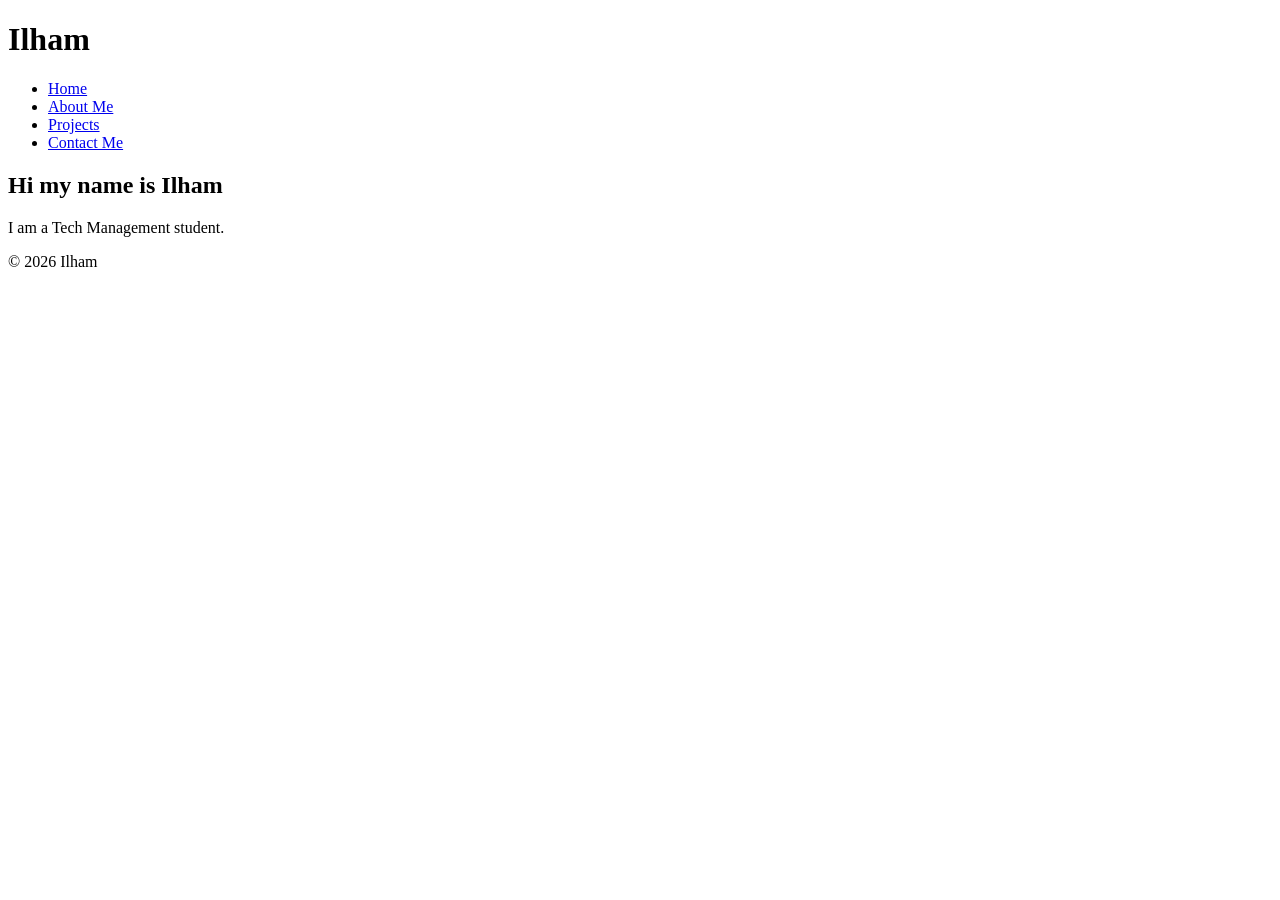
==== about.html @ f34b2524 "Add about page with intro text" ====
<!DOCTYPE html>
<html lang="en">
<head>
  <meta charset="utf-8">
  <meta name="viewport" content="width=device-width, initial-scale=1">
  <title>About Me | Ilham</title>
</head>
<body>
  <header>
    <h1>Ilham</h1>
    <nav aria-label="Main navigation">
      <ul>
        <li><a href="index.html">Home</a></li>
        <li><a href="about.html">About Me</a></li>
        <li><a href="projects.html">Projects</a></li>
        <li><a href="contact.html">Contact Me</a></li>
      </ul>
    </nav>
  </header>
  <main>
    <h2>Hi my name is Ilham</h2>
    <p>I am a Tech Management student.</p>
  </main>
  <footer>
    <p>&copy; 2026 Ilham</p>
  </footer>
</body>
</html>
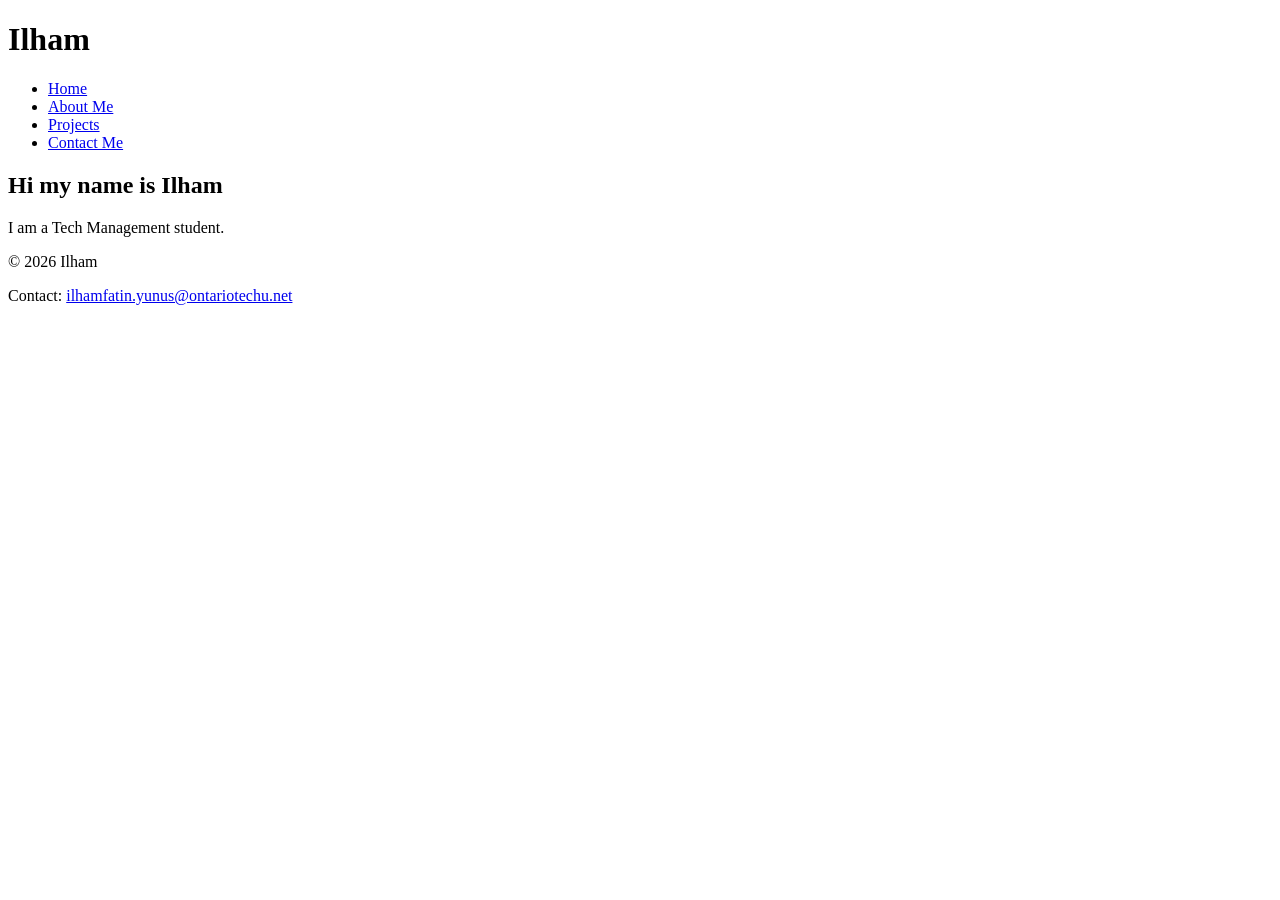
==== commit 44b4ffc7: "Add contact email to footer on all pages" ====
--- a/about.html
+++ b/about.html
@@ -22,7 +22,7 @@
     <p>I am a Tech Management student.</p>
   </main>
   <footer>
-    <p>&copy; 2026 Ilham</p>
+    <p>&copy; 2026 Ilham</p><p>Contact: <a href="mailto:ilhamfatin.yunus@ontariotechu.net">ilhamfatin.yunus@ontariotechu.net</a></p>
   </footer>
 </body>
 </html>
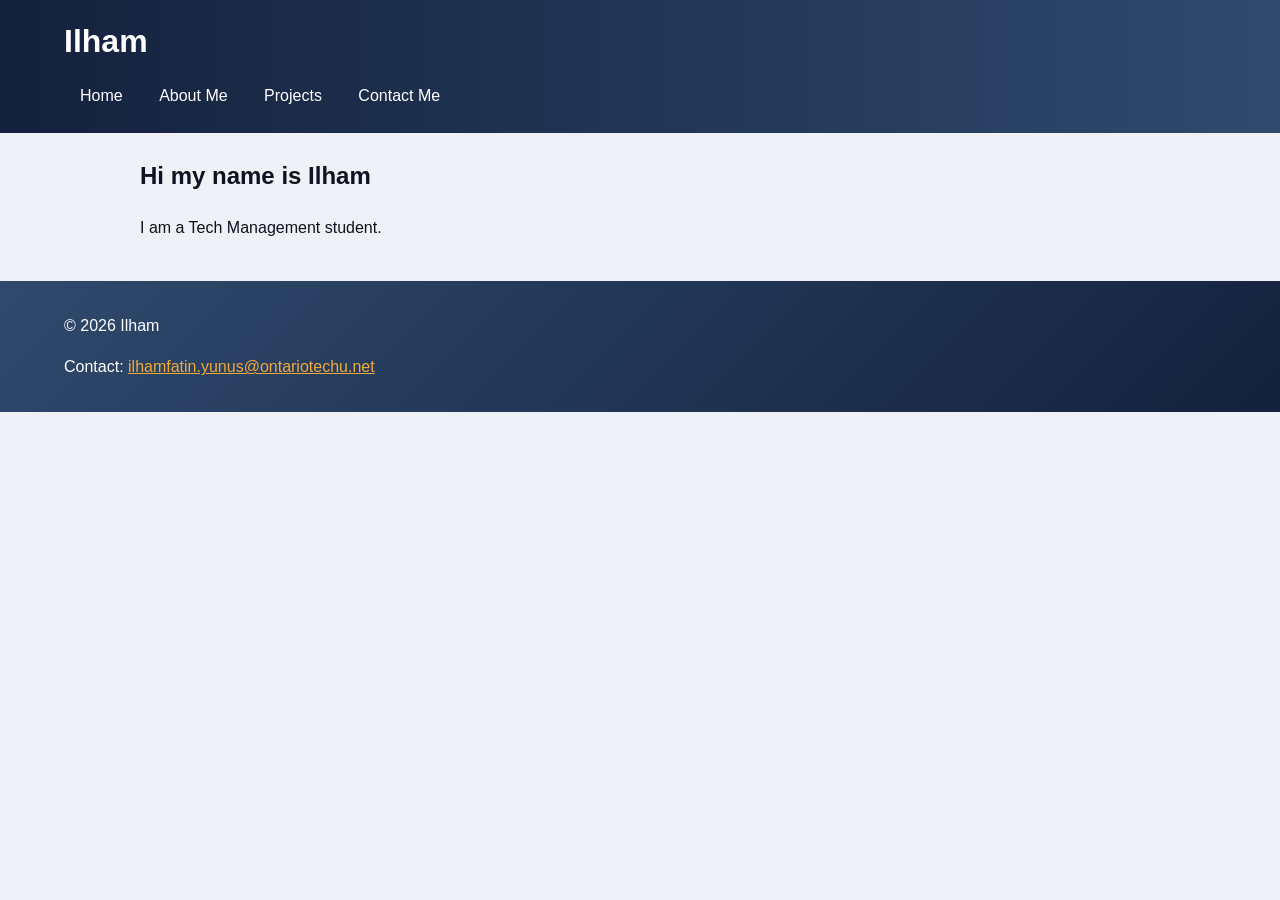
==== commit 8999c4e8: "Add base.css and link stylesheet on all pages" ====
--- a/about.html
+++ b/about.html
@@ -4,6 +4,7 @@
   <meta charset="utf-8">
   <meta name="viewport" content="width=device-width, initial-scale=1">
   <title>About Me | Ilham</title>
+  <link rel="stylesheet" href="css/base.css">
 </head>
 <body>
   <header>
@@ -22,7 +23,8 @@
     <p>I am a Tech Management student.</p>
   </main>
   <footer>
-    <p>&copy; 2026 Ilham</p><p>Contact: <a href="mailto:ilhamfatin.yunus@ontariotechu.net">ilhamfatin.yunus@ontariotechu.net</a></p>
+    <p>&copy; 2026 Ilham</p>
+    <p>Contact: <a href="mailto:ilhamfatin.yunus@ontariotechu.net">ilhamfatin.yunus@ontariotechu.net</a></p>
   </footer>
 </body>
 </html>
--- a/css/base.css
+++ b/css/base.css
@@ -0,0 +1,114 @@
+/* base.css - shared styles for all four pages. No flexbox is used anywhere in this project. */
+
+/* Colour variables. Replace these later with your Adobe Color palette. */
+:root {
+  --dark: #14213d;
+  --mid: #2f4a6d;
+  --accent: #f2a93b;
+  --light: #eef1f5;
+  --white: #ffffff;
+  --text: #0d1321;
+}
+
+/* border-box makes widths include padding, which keeps fluid layouts predictable */
+* {
+  box-sizing: border-box;
+}
+
+body {
+  margin: 0;
+  font-family: "Trebuchet MS", Verdana, sans-serif;
+  line-height: 1.6;
+  color: var(--text);
+  background: var(--light);
+}
+
+/* Header uses a LINEAR gradient that runs left to right */
+header {
+  background: linear-gradient(to right, var(--dark), var(--mid));
+  color: var(--white);
+  padding: 1rem 5%;
+}
+
+header h1 {
+  margin: 0 0 0.5rem;
+}
+
+/* Navigation: list items sit side by side using inline-block, not flexbox */
+nav ul {
+  list-style: none;
+  margin: 0;
+  padding: 0;
+}
+
+nav li {
+  display: inline-block;
+}
+
+nav a {
+  display: inline-block;
+  padding: 0.5rem 1rem;
+  color: var(--white);
+  text-decoration: none;
+}
+
+nav a:hover,
+nav a:focus {
+  background: var(--accent);
+  color: var(--text);
+}
+
+/* Fluid layout: main is 90% of the screen width, capped at 1000px */
+main {
+  width: 90%;
+  max-width: 1000px;
+  margin: 1.5rem auto;
+}
+
+/* Clearfix: lets main grow to contain floated articles */
+main::after {
+  content: "";
+  display: table;
+  clear: both;
+}
+
+article {
+  background: var(--white);
+  border-left: 6px solid var(--accent);
+  padding: 1rem 1.25rem;
+  margin-bottom: 1.5rem;
+}
+
+/* Contact form fields */
+input,
+textarea {
+  width: 100%;
+  max-width: 30rem;
+  padding: 0.5rem;
+  font: inherit;
+}
+
+button {
+  padding: 0.7rem 1.5rem;
+  background: var(--dark);
+  color: var(--white);
+  border: 0;
+  font: inherit;
+  cursor: pointer;
+}
+
+button:hover {
+  background: var(--accent);
+  color: var(--text);
+}
+
+/* Footer uses an ANGLED linear gradient (135 degrees) */
+footer {
+  background: linear-gradient(135deg, var(--mid), var(--dark));
+  color: var(--white);
+  padding: 1rem 5%;
+}
+
+footer a {
+  color: var(--accent);
+}
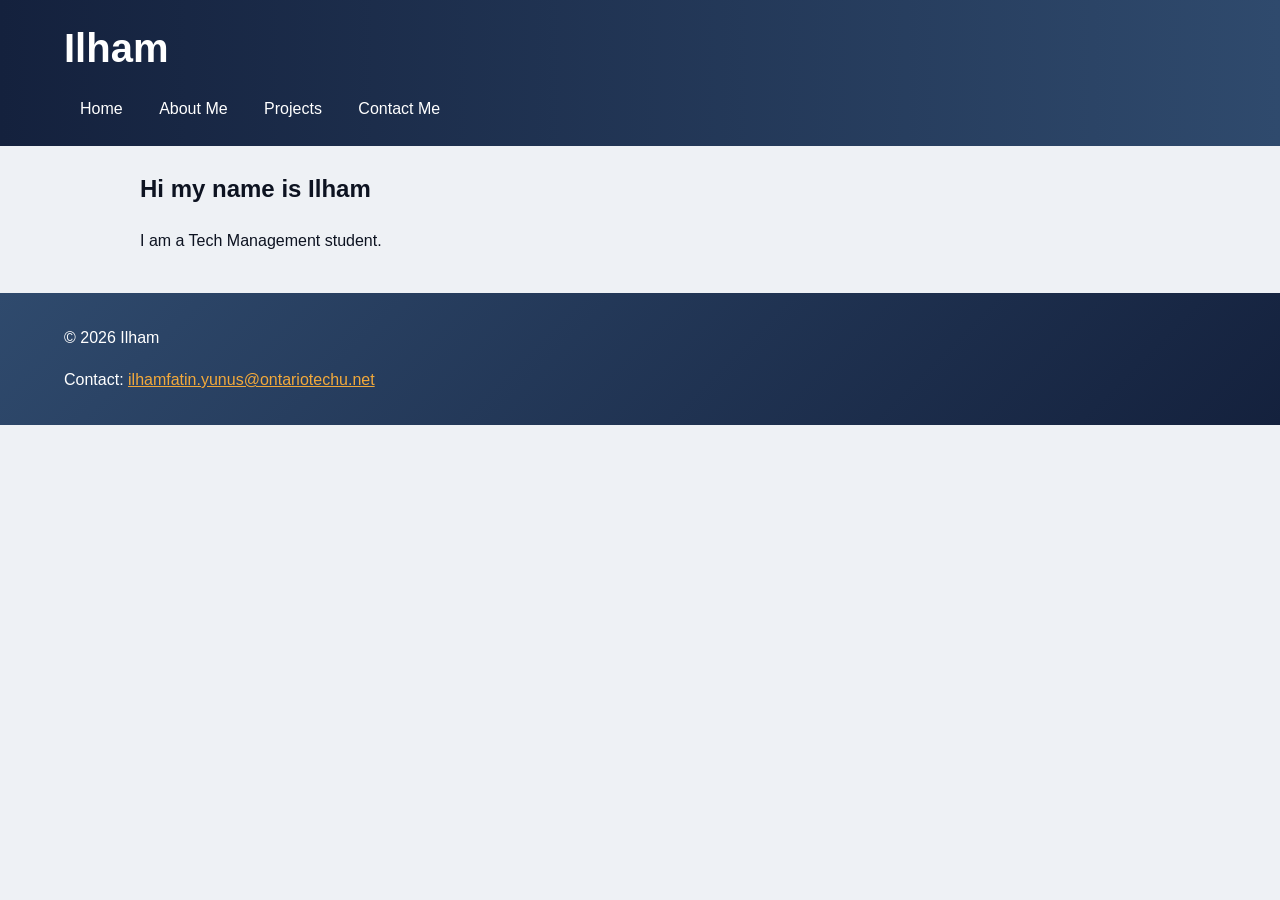
==== commit 1fe5d06f: "Add mobile, tablet and laptop stylesheets" ====
--- a/about.html
+++ b/about.html
@@ -5,6 +5,9 @@
   <meta name="viewport" content="width=device-width, initial-scale=1">
   <title>About Me | Ilham</title>
   <link rel="stylesheet" href="css/base.css">
+  <link rel="stylesheet" href="css/mobile.css">
+  <link rel="stylesheet" href="css/tablet.css" media="(min-width: 768px)">
+  <link rel="stylesheet" href="css/laptop.css" media="(min-width: 1024px)">
 </head>
 <body>
   <header>
--- a/css/mobile.css
+++ b/css/mobile.css
@@ -0,0 +1,11 @@
+/* mobile.css - default styles for phones (under 768px wide). Loads on every screen size. */
+
+/* Each project box takes the full width, so they stack in one column */
+article {
+  width: 100%;
+}
+
+/* Smaller heading so it fits on a narrow screen */
+header h1 {
+  font-size: 1.6rem;
+}
--- a/css/tablet.css
+++ b/css/tablet.css
@@ -0,0 +1,16 @@
+/* tablet.css - loads only at 768px wide and up. Two project boxes per row, using floats (no flexbox). */
+
+article {
+  width: 48%;
+  float: left;
+}
+
+/* Odd boxes start a new row on the left, with a 4% gap before the next box */
+article:nth-of-type(odd) {
+  margin-right: 4%;
+  clear: left;
+}
+
+header h1 {
+  font-size: 2rem;
+}
--- a/css/laptop.css
+++ b/css/laptop.css
@@ -0,0 +1,26 @@
+/* laptop.css - loads only at 1024px wide and up. Three project boxes per row, using floats (no flexbox). */
+
+/* First undo the two-column rules from tablet.css */
+article:nth-of-type(odd),
+article:nth-of-type(even) {
+  margin-right: 3%;
+  clear: none;
+}
+
+/* Three boxes of 31.33% plus two 3% gaps fill the full row */
+article {
+  width: 31.33%;
+}
+
+/* Boxes 1, 4, 7 start a new row; boxes 3, 6, 9 have no right gap */
+article:nth-of-type(3n+1) {
+  clear: left;
+}
+
+article:nth-of-type(3n) {
+  margin-right: 0;
+}
+
+header h1 {
+  font-size: 2.5rem;
+}
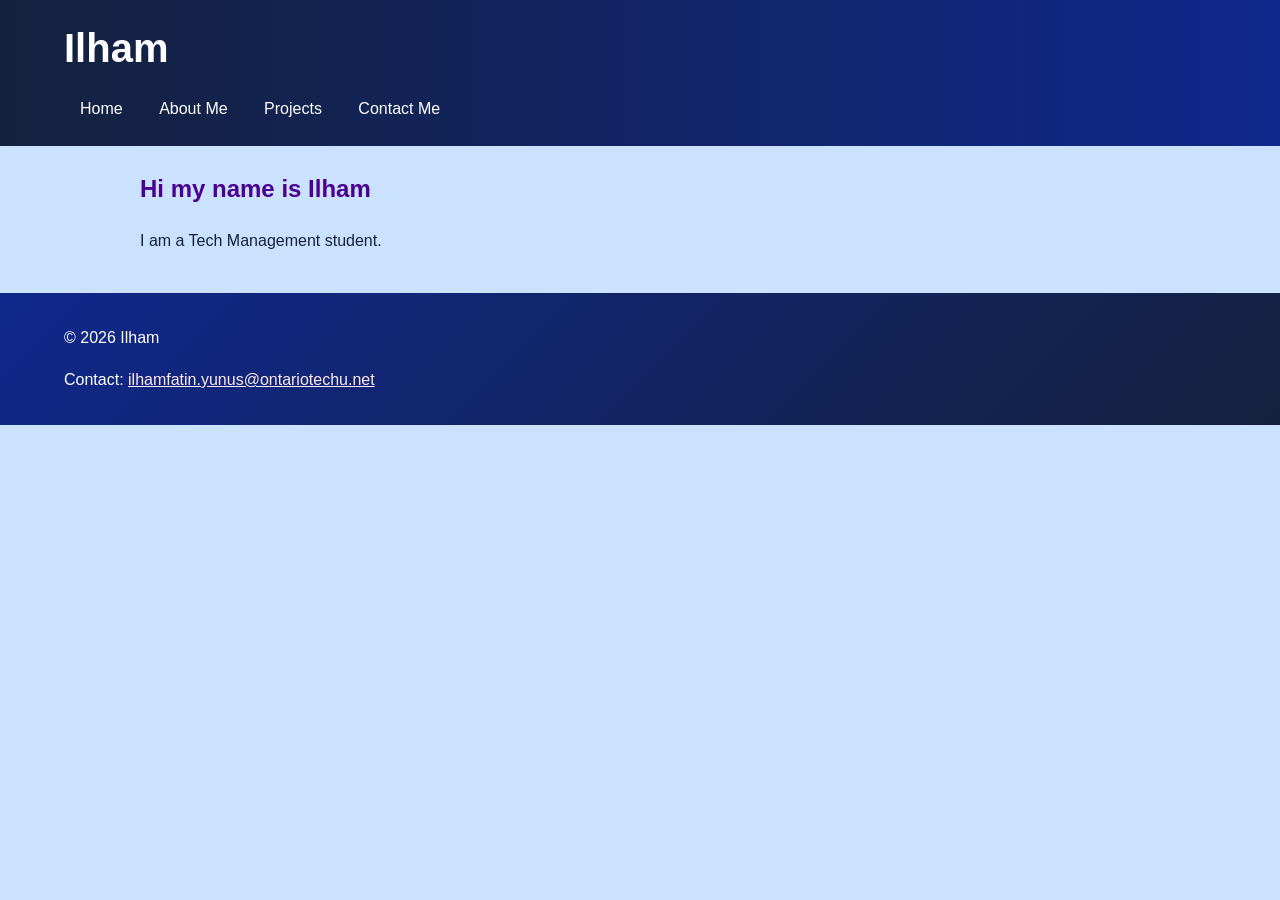
==== commit 89f8a534: "Use lecture breakpoints for mobile, tablet and laptop CSS" ====
--- a/about.html
+++ b/about.html
@@ -5,9 +5,9 @@
   <meta name="viewport" content="width=device-width, initial-scale=1">
   <title>About Me | Ilham</title>
   <link rel="stylesheet" href="css/base.css">
-  <link rel="stylesheet" href="css/mobile.css">
-  <link rel="stylesheet" href="css/tablet.css" media="(min-width: 768px)">
-  <link rel="stylesheet" href="css/laptop.css" media="(min-width: 1024px)">
+  <link rel="stylesheet" href="css/mobile.css" media="only screen and (max-width: 480px)">
+  <link rel="stylesheet" href="css/tablet.css" media="only screen and (min-width: 481px) and (max-width: 959px)">
+  <link rel="stylesheet" href="css/laptop.css" media="only screen and (min-width: 960px)">
 </head>
 <body>
   <header>
--- a/css/base.css
+++ b/css/base.css
@@ -3,11 +3,12 @@
 /* Colour variables. Replace these later with your Adobe Color palette. */
 :root {
   --dark: #14213d;
-  --mid: #2f4a6d;
-  --accent: #f2a93b;
-  --light: #eef1f5;
+  --mid: #10288c;
+  --accent: #ffe8f0;
+  --light: #cbe2fe;
   --white: #ffffff;
-  --text: #0d1321;
+  --text: #14213d;
+  --purple: #4b0090;
 }
 
 /* border-box makes widths include padding, which keeps fluid layouts predictable */
@@ -72,11 +73,18 @@
   clear: both;
 }
 
+/* Project boxes: white card with a purple stripe (--purple from the Adobe palette) */
 article {
   background: var(--white);
-  border-left: 6px solid var(--accent);
+  border-left: 6px solid var(--purple);
   padding: 1rem 1.25rem;
   margin-bottom: 1.5rem;
+}
+
+/* Headings inside the page use the purple accent. It has strong contrast on the light blue background. */
+h2,
+h3 {
+  color: var(--purple);
 }
 
 /* Contact form fields */
--- a/css/mobile.css
+++ b/css/mobile.css
@@ -1,4 +1,4 @@
-/* mobile.css - default styles for phones (under 768px wide). Loads on every screen size. */
+/* mobile.css - phones, 480px wide and under. Loaded only for that range (see the media attribute on the link tag). */
 
 /* Each project box takes the full width, so they stack in one column */
 article {
--- a/css/tablet.css
+++ b/css/tablet.css
@@ -1,11 +1,11 @@
-/* tablet.css - loads only at 768px wide and up. Two project boxes per row, using floats (no flexbox). */
+/* tablet.css - tablets, 481px to 959px wide. Two project boxes per row, using floats (no flexbox). */
 
 article {
   width: 48%;
   float: left;
 }
 
-/* Odd boxes start a new row on the left, with a 4% gap before the next box */
+/* Odd boxes (1, 3, 5) start a new row on the left, with a 4% gap before the next box */
 article:nth-of-type(odd) {
   margin-right: 4%;
   clear: left;
--- a/css/laptop.css
+++ b/css/laptop.css
@@ -1,22 +1,18 @@
-/* laptop.css - loads only at 1024px wide and up. Three project boxes per row, using floats (no flexbox). */
+/* laptop.css - laptops and desktops, 960px wide and up. Three project boxes per row, using floats (no flexbox). */
 
-/* First undo the two-column rules from tablet.css */
-article:nth-of-type(odd),
-article:nth-of-type(even) {
+/* Three boxes of 31.33% plus two 3% gaps add up to 100% of the row */
+article {
+  width: 31.33%;
+  float: left;
   margin-right: 3%;
-  clear: none;
 }
 
-/* Three boxes of 31.33% plus two 3% gaps fill the full row */
-article {
-  width: 31.33%;
-}
-
-/* Boxes 1, 4, 7 start a new row; boxes 3, 6, 9 have no right gap */
+/* Boxes 1, 4, 7 start a new row */
 article:nth-of-type(3n+1) {
   clear: left;
 }
 
+/* Boxes 3, 6, 9 are last in their row, so they have no right gap */
 article:nth-of-type(3n) {
   margin-right: 0;
 }
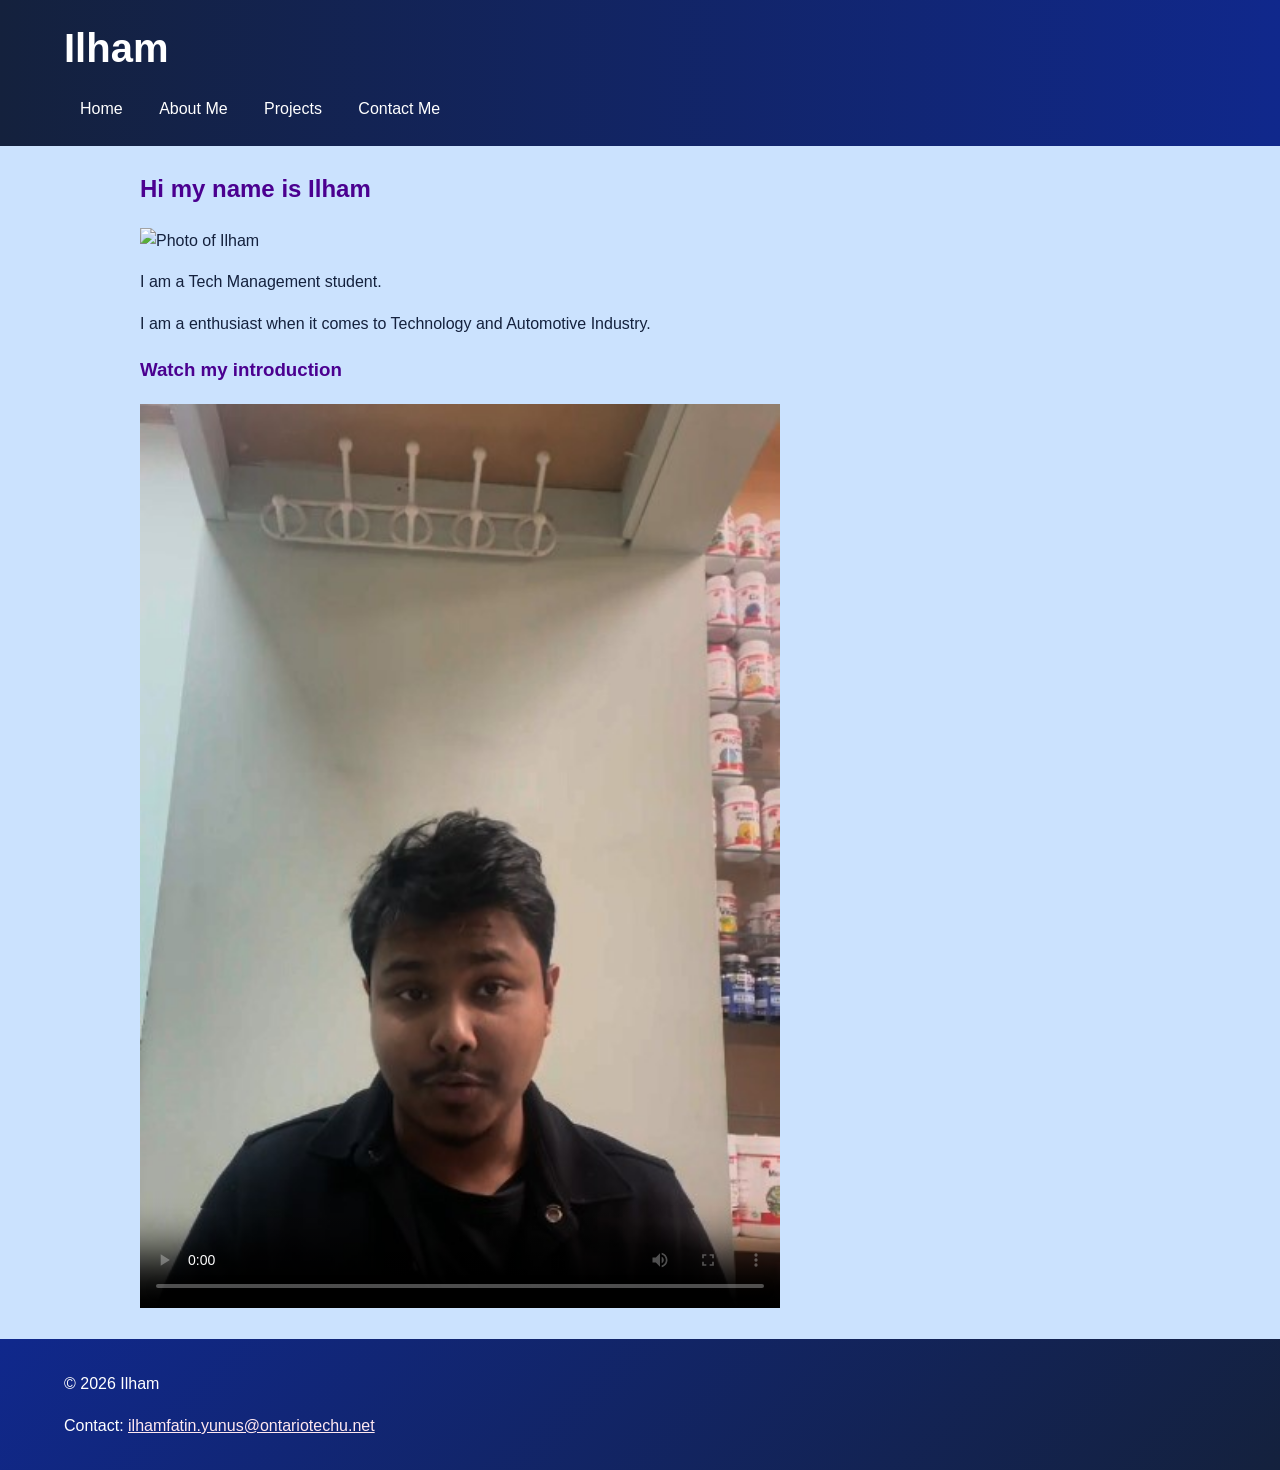
==== commit 6c1063f2: "Add real project text, about page photo and video" ====
--- a/about.html
+++ b/about.html
@@ -23,7 +23,14 @@
   </header>
   <main>
     <h2>Hi my name is Ilham</h2>
+    <img src="images/profile.jpg" alt="Photo of Ilham" width="250">
     <p>I am a Tech Management student.</p>
+    <p>I am a enthusiast when it comes to Technology and Automotive Industry.</p>
+    <h3>Watch my introduction</h3>
+    <video controls poster="images/poster.jpg" width="640">
+      <source src="video/intro.mp4" type="video/mp4">
+      Your browser does not support the video tag.
+    </video>
   </main>
   <footer>
     <p>&copy; 2026 Ilham</p>
--- a/css/base.css
+++ b/css/base.css
@@ -119,4 +119,10 @@
 
 footer a {
   color: var(--accent);
+}
+/* Images and video never grow wider than their container, which keeps the page fluid */
+img,
+video {
+  max-width: 100%;
+  height: auto;
 }
